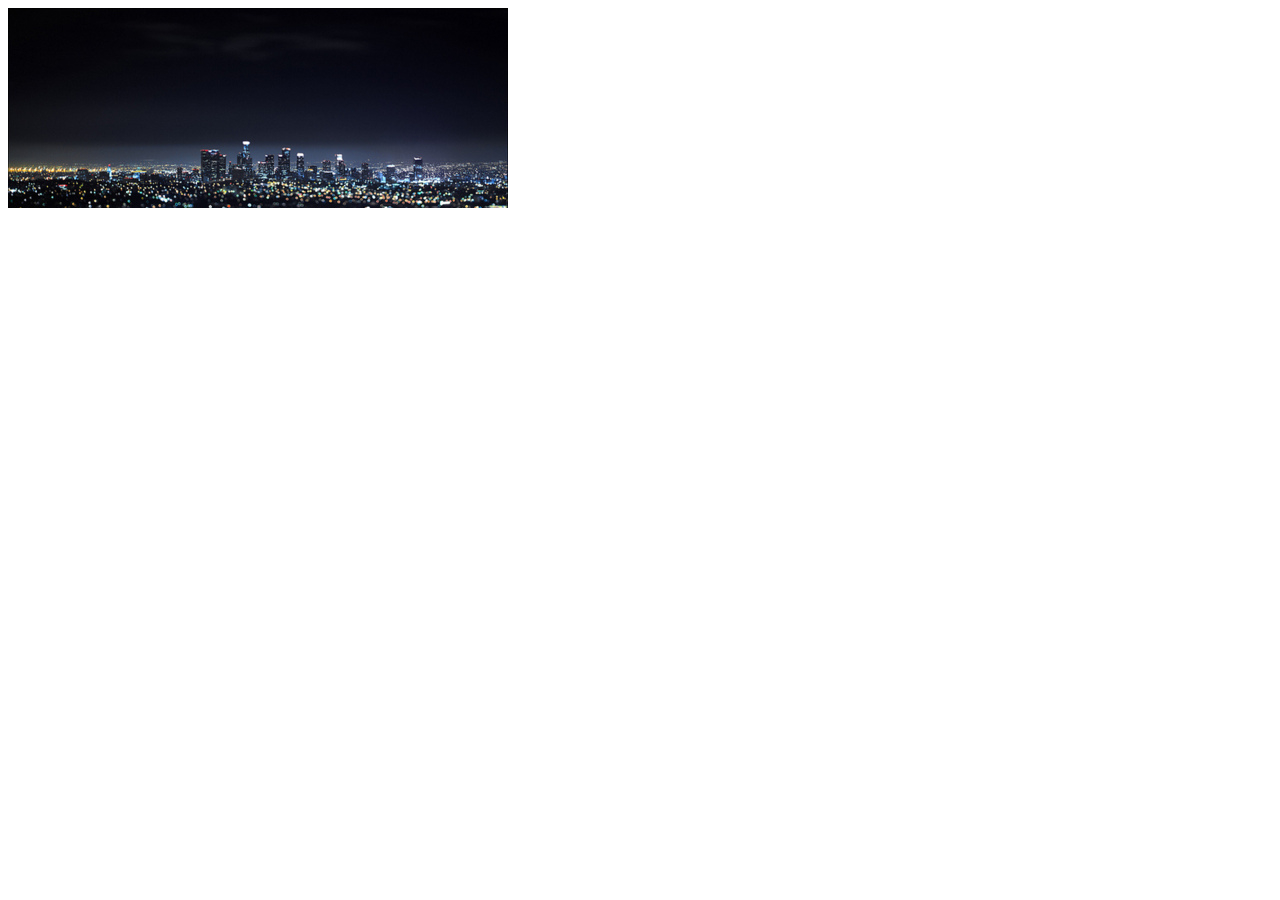
==== mouse hover animate/index.html @ 659d396a "ok" ====
<!DOCTYPE html>
<html lang="en">
<head>
    <meta charset="UTF-8">
    <title>mouse hover animate</title>
    <link rel="stylesheet" type="text/css" href="css/style.css">
</head>
<body>
    <div class="container">
        <div class="box">
            <img src="images/photo6.jpg" class="box-img">
            <div class="box-caption">
                <h3 class="box-caption-h">Hello website</h3>
                <p class="box-caption-p">鼠标悬停时图片方法拉近效果</p>
                <a class="box-caption-a" href="#" target="_blank"></a>
            </div>

        </div>
    </div>

</body>
</html>
---- mouse hover animate/css/style.css ----
.box {position: relative;width: 500px;height: 200px;overflow: hidden;background: red;-webkit-transition: all .4s ease-in-out;}
.box .box-img {display: block;width: 100%;padding: 0;margin: 0;-webkit-transition: all .4s ease-in-out;}
.box:hover .box-img {position: absolute;-webkit-transform: scale(1.1);opacity: .6;}
.box .box-caption {color: yellow;padding: 0;margin: 0;backface-visibility: hidden;transition: all .4s ease-in-out;overflow: hidden;}
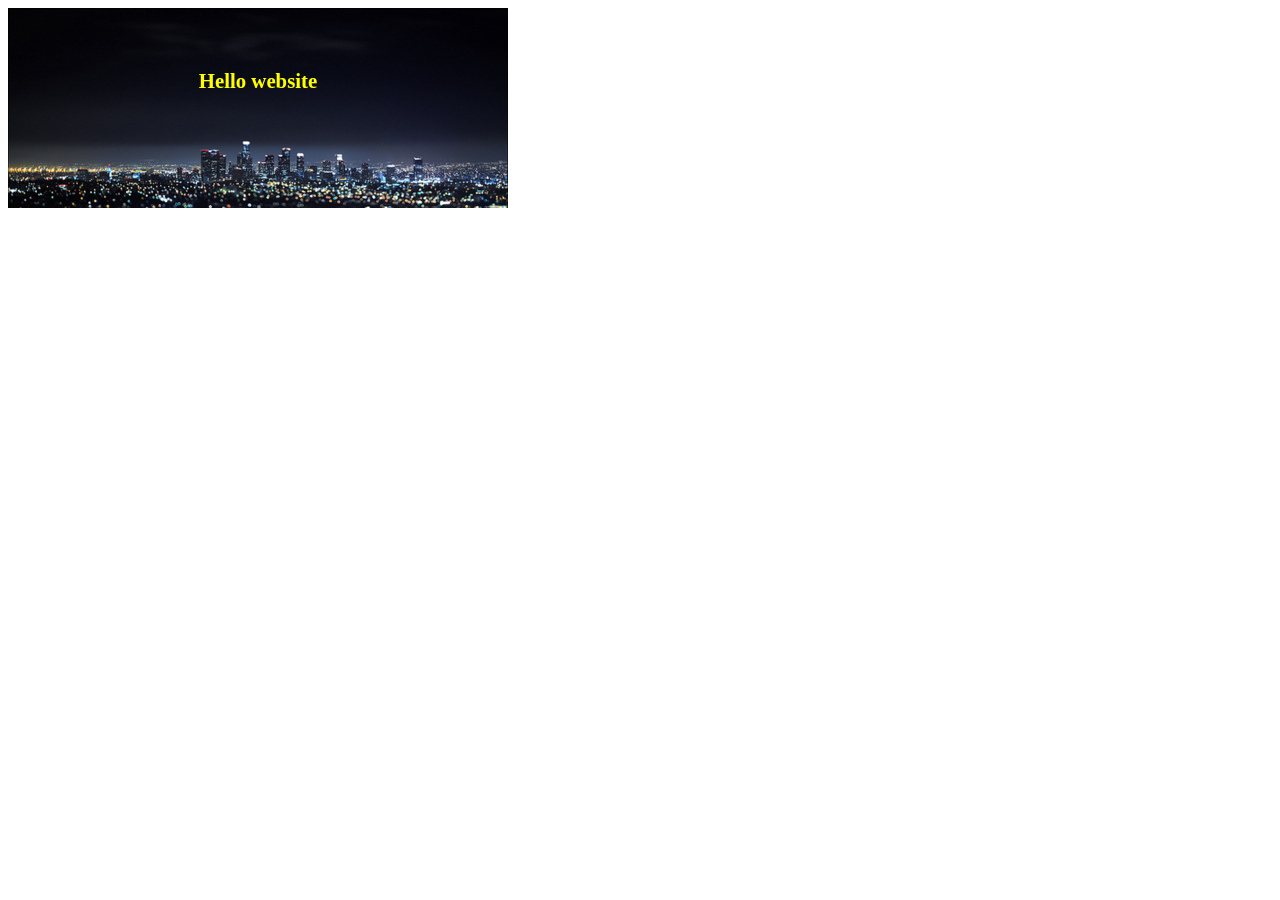
==== commit efef1883: "格式化" ====
--- a/mouse hover animate/index.html
+++ b/mouse hover animate/index.html
@@ -1,22 +1,20 @@
 <!DOCTYPE html>
 <html lang="en">
-<head>
-    <meta charset="UTF-8">
+  <head>
+    <meta charset="UTF-8" />
     <title>mouse hover animate</title>
-    <link rel="stylesheet" type="text/css" href="css/style.css">
-</head>
-<body>
+    <link rel="stylesheet" type="text/css" href="css/style.css" />
+  </head>
+  <body>
     <div class="container">
-        <div class="box">
-            <img src="images/photo6.jpg" class="box-img">
-            <div class="box-caption">
-                <h3 class="box-caption-h">Hello website</h3>
-                <p class="box-caption-p">鼠标悬停时图片方法拉近效果</p>
-                <a class="box-caption-a" href="#" target="_blank"></a>
-            </div>
-
+      <div class="box">
+        <img src="images/photo6.jpg" class="box-img" />
+        <div class="box-caption">
+          <h3 class="box-caption-h">Hello website</h3>
+          <p class="box-caption-p">鼠标悬停时图片方法拉近效果</p>
+          <a class="box-caption-a" href="#" target="_blank"></a>
         </div>
+      </div>
     </div>
-
-</body>
-</html>+  </body>
+</html>
--- a/mouse hover animate/css/style.css
+++ b/mouse hover animate/css/style.css
@@ -3,3 +3,72 @@
 .box:hover .box-img {position: absolute;-webkit-transform: scale(1.1);opacity: .6;}
 .box .box-caption {color: yellow;padding: 0;margin: 0;backface-visibility: hidden;transition: all .4s ease-in-out;overflow: hidden;}
 
+.box .box-caption::before,.box .box-caption::after {
+    position: absolute;
+    content: '';
+    opacity: 0;
+    -webkit-transition: opacity .4s,-webkit-transform .4s;
+}
+.box .box-caption::before {
+    top: 8%;right: 10%;bottom: 8%;left: 10%;
+    border-top: 1px solid #fff;
+    border-bottom: 1px solid #fff;
+    -webkit-transform: scale(0,1);
+    -webkit-transform-origin: 0 0;
+}
+.box .box-caption::after {
+    top: 8%;right: 10%;bottom: 8%;left: 10%;
+    border-right: 1px solid #fff;
+    border-left: 1px solid #fff;
+    -webkit-transform:scale(1,0);
+    -webkit-transform-origin: 100% 0;
+}
+.box .box-caption,.box .box-caption-a {
+    position: absolute;
+    top: 0;left: 0;width: 100%;height: 100%;
+    -webkit-transition: all .4s ease-in-out;
+    overflow: hidden;;z-index: 1000;
+}
+.box .box-caption-h {
+    font-size: 1.3em;font-weight: 700;
+    text-align: center;
+    width: 80%;position: absolute;
+    top: 20%;left: 10%;
+    -webkit-transition: all .5s ease-in-out;
+    overflow: hidden;opacity: 1;
+}
+.box .box-caption-p {
+    font-size: 1em;
+    text-align: center;
+    width: 80%;
+    position: absolute;
+    top: 60%;
+    left:10%;
+    -webkit-transition: all .4s ease-in-out;
+    overflow: hidden; opacity: 0;
+}
+.box:hover .box-caption-p {
+    top: 45%;
+    opacity: 1;
+}
+
+
+
+
+
+
+
+
+
+
+
+
+
+
+
+
+
+
+
+
+
